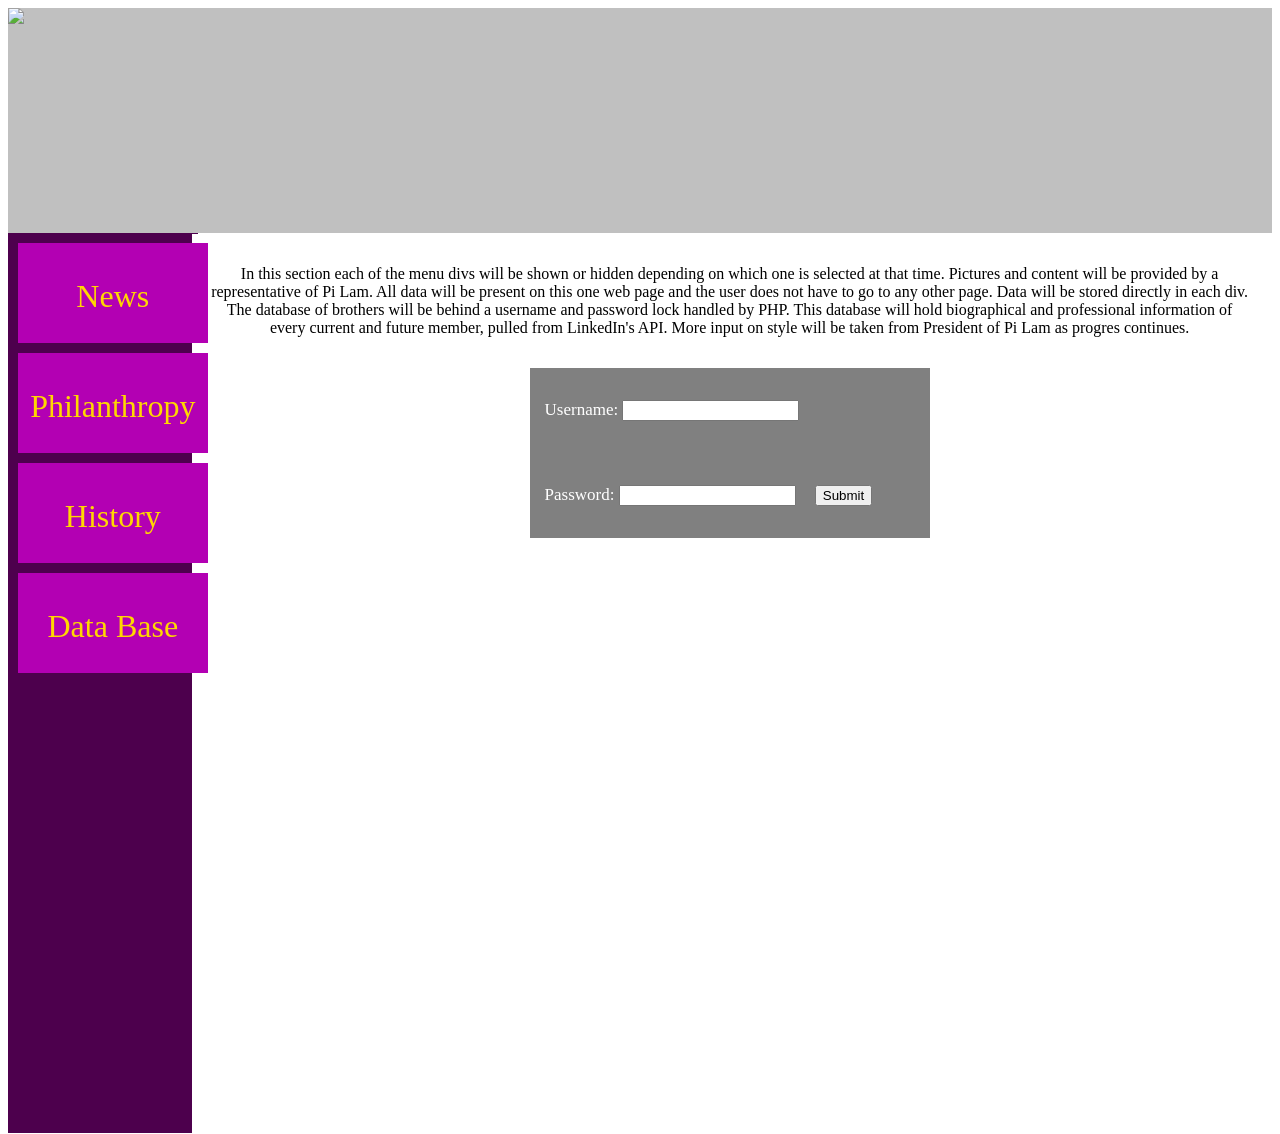
==== index.html @ f0193dd7 "Add files via upload" ====
<!DOCTYPE html>
<html>
  <head>
    <title></title>
    <link rel="stylesheet" type="text/css" href="Website.css">
  </head>
  <body>
    <div class="Header">
      <div class="Logo">
        <img src="http://www.pilambdaphi.org/atf/cf/%7B9D4C0D8C-8A79-488E-A3DE-0DA60F108B1E%7D/crest.gif" />
      </div>

    </div>
    <div class="SideBar">

      <div class="SideBarTab">
        <header class="TabName"> News </header>
      </div>
      <div class="SideBarTab">
        <header class="TabName"> Philanthropy <header>
      </div>
      <div class="SideBarTab">
        <header class="TabName"> History </header>
      </div>
      <div class="SideBarTab">
        <header class="TabName"> Data Base </header>
      </div>
    </div>

    <div class="ContentPage" id="NewsContent">
      <p>Content</p>
    </div>
    <div class="ContentPage" id="PhilanthropyContent">
      <p>Content</p>
    </div>
    <div class="ContentPage" id="HistoryContent">
      <p>Content</p>
    </div>
    <div class="ContentPage" id="DataBaseContent">
      <p> In this section each of the menu divs will be shown or hidden depending on which one is selected at that time. Pictures and content will be provided by a representative of Pi Lam. All data will be present on this one web page and the user does not have to go to any other page. Data will be stored directly in each div. The database of brothers will be behind a username and password lock handled by PHP. This database will hold biographical and professional information of every current and future member, pulled from LinkedIn's API. More input on style will be taken from President of Pi Lam as progres continues.  </p>
      <div class="LogInContainer">
	<form id ="logIn">
	  <p class="username-password"> Username:
	    <input type="text" name="Username"></p>
	  <p class="username-password">  Password:
	    <input type="text" name="Pasword"></p>
	  <input class="button" type="submit" value="Submit">
	</form>
      </div>
    </div>
  </body>
  <script src="homepageTabs.js"> </script>
</html>
---- Website.css ----
html, body {
  height: 100%;
}

.Header {
  width: 100%;
  height: 25%;
  background-color: #c0c0c0;
  float: left;
  z-index: 3;

}

.Logo {
  position: absolute;
  height: 100%;
  width: auto;
  text-align: center;
}

.SideBar {
  display: inline-block;
  height: 100%;
  width: 15%;
  float: left;
  background-color: #4d004d;
  z-index: 2;
}

.SideBarTab {
  position: relative;
  background-color: #b300b3;
  margin: 10px;
  width: 100%;
  height: 100px;
  text-align: center;
  z-index: 1;
}

.TabName {
 
   color: gold;
   font-size: 2.5vw;
   padding-top: 35px;
 }


.ContentPage {
  position: absolute;
  top: 26%;
  left: 15%;
  background-color: white;
  height: 100%;
  width: 84%;
  z-index: 0;
}
.ContentPage P{
    padding: 15px;
    text-align: center;
}

.LogInContainer{
    width:400px;
    position: relative;
    margin:auto;
    border:5 px;
    background-color: grey;
}
.button{
    margin:auto;
}
.username-password{
    padding: 5px;
    color:white;
    font-size: 17px;
    display:inline-block;
}

.isHidden{
    visibility: hidden;
}
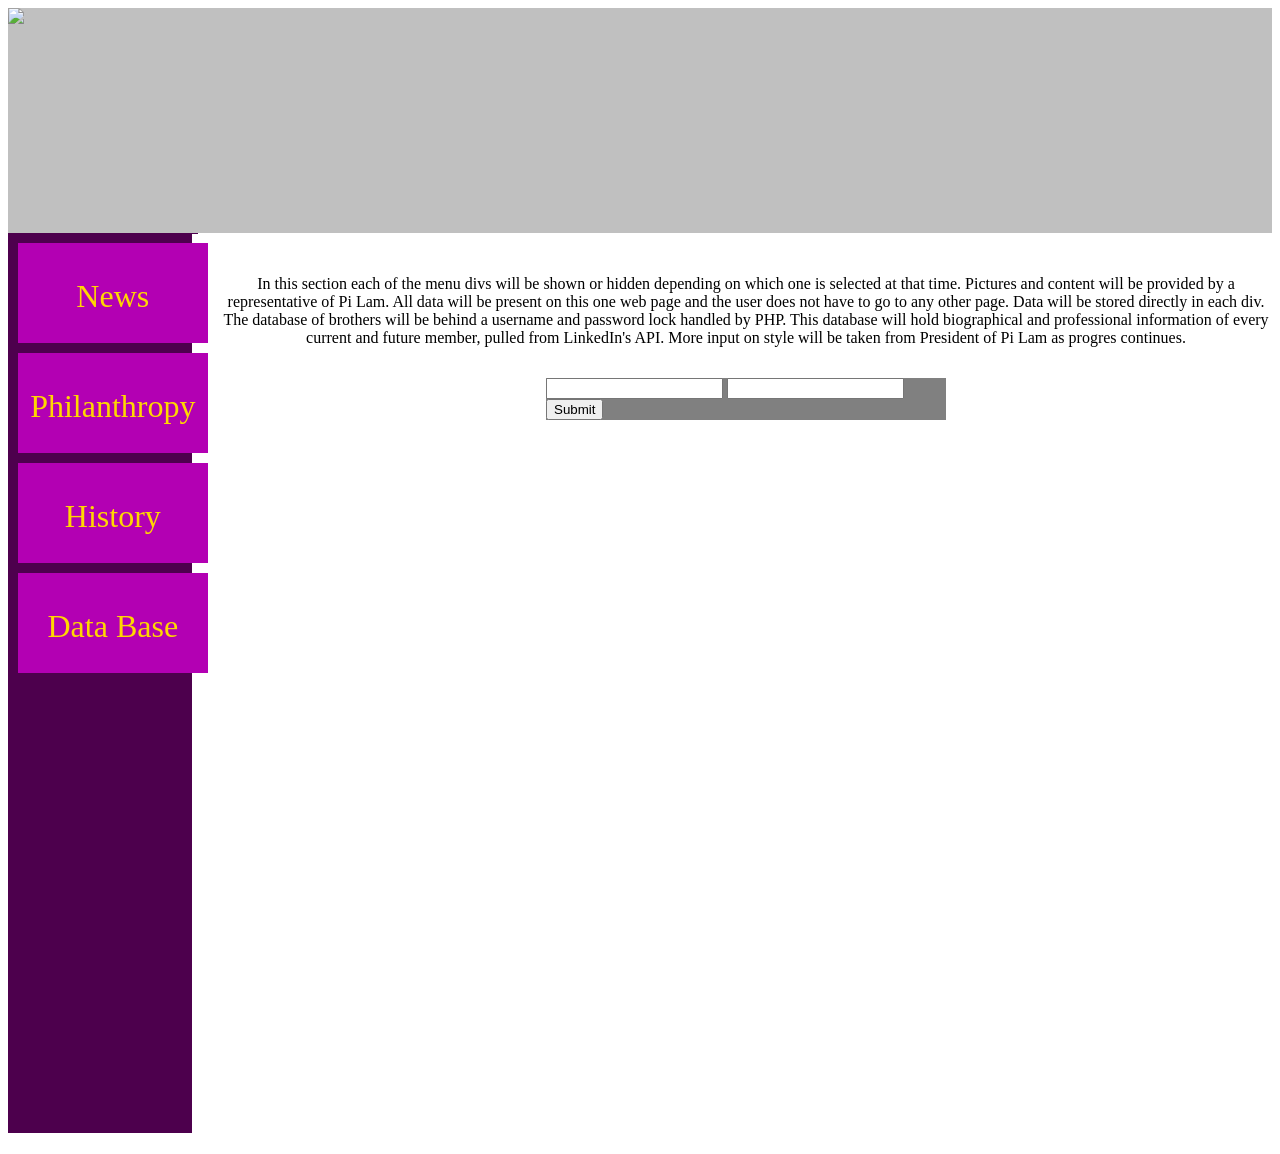
==== commit 1e6870ae: "Add files via upload" ====
--- a/index.html
+++ b/index.html
@@ -13,41 +13,57 @@
     </div>
     <div class="SideBar">
 
-      <div class="SideBarTab">
-        <header class="TabName"> News </header>
+      <div data-content="NewsContent" class="SideBarTab">
+        <header  class="TabName"> News </header>
       </div>
-      <div class="SideBarTab">
+      <div data-content="PhilanthropyContent" class="SideBarTab">
         <header class="TabName"> Philanthropy <header>
       </div>
-      <div class="SideBarTab">
+      <div data-content="HistoryContent" class="SideBarTab">
         <header class="TabName"> History </header>
       </div>
-      <div class="SideBarTab">
+      <div data-content="DataBaseContent" class="SideBarTab">
         <header class="TabName"> Data Base </header>
       </div>
     </div>
 
     <div class="ContentPage" id="NewsContent">
-      <p>Content</p>
+      <p>Lorem ipsum dolor sit amet, consectetur adipiscing elit. Duis consectetur quis lacus quis malesuada. Duis lacus ex, efficitur id feugiat et, efficitur sit amet nisl. Nulla ac ipsum bibendum, semper justo sed, ultricies tortor. Sed pulvinar lorem et sodales fringilla. Suspendisse gravida lacus at egestas efficitur. Donec ullamcorper, urna non volutpat faucibus, diam nisi dignissim neque, varius tempor leo felis sit amet sem. Nullam posuere, tellus ut pretium interdum, ex ligula mattis mauris, non venenatis leo ante et libero. Nunc dictum, enim consequat porta volutpat, tellus massa tempor mauris, quis tempor justo nunc at sem. Cras aliquet, ex non cursus tristique, risus dui egestas turpis, sed consequat neque quam hendrerit tortor. Mauris interdum arcu sed fermentum viverra. Mauris malesuada nec tortor in mollis. Fusce et massa a dolor rhoncus venenatis nec non nibh. Vestibulum sollicitudin urna vitae ornare consectetur.
+	+
+	+Etiam vestibulum nisl eu odio molestie ullamcorper. Donec vel ultrices sapien. Sed id tortor dui. Maecenas elementum turpis felis, vitae dignissim libero sagittis quis. Vivamus dictum facilisis tristique. Donec vestibulum, urna sed porttitor ultricies, est est consectetur orci, vitae vulputate neque ipsum at tortor. Praesent pretium lorem in turpis ullamcorper, eget pulvinar tortor dapibus. Mauris nisi lacus, faucibus eu imperdiet sed, auctor volutpat ex. Nulla scelerisque efficitur metus at tincidunt. Pellentesque id velit id tellus placerat placerat.
+	+
+       +Etiam nunc felis, vehicula ac luctus non, vehicula ac diam. Etiam sit amet libero eget urna tempor interdum. Ut id porttitor massa. Nam sed nisl purus. Nulla congue nulla ac orci commodo consectetur. Nam pretium lorem vel nisl egestas, vel sagittis metus vestibulum. Aliquam erat volutpat. Suspendisse pulvinar dui lorem, a vehicula ipsum feugiat at. Ut feugiat lacinia risus, ut euismod augue consequat vel. Nullam vel convallis arcu, ac lacinia nisl.</p>
     </div>
     <div class="ContentPage" id="PhilanthropyContent">
-      <p>Content</p>
+      <p>Lorem ipsum dolor sit amet, consectetur adipiscing elit.
+	+Curabitur scelerisque urna ut nisi tristique efficitur et volutpat tortor.
+	+Quisque a leo eleifend, elementum mauris ut, hendrerit augue.
+	+Morbi tristique magna eget convallis tincidunt.
+	+Aliquam vitae magna tincidunt, posuere nulla viverra, placerat metus.
+	+Mauris aliquet mauris ut sapien blandit fringilla.
+	+Ut placerat libero consequat sodales semper.
+	+Sed ut diam vulputate mi aliquet faucibus vitae vel ipsum.
+	+Sed hendrerit sapien nec enim dictum dapibus.
+       +Nullam vulputate nibh in nibh varius, non hendrerit enim congue.Content</p>
     </div>
     <div class="ContentPage" id="HistoryContent">
-      <p>Content</p>
+      <p>Vestibulum vitae sodales tellus. Ut a mattis odio, sit amet interdum erat. Sed non semper ex, non dignissim dolor. Donec ac nisl eros. Morbi eleifend elementum est.</p>
     </div>
+    <!-- This script checks for a username cookie -->
+    <!-- <script src="cookieCheck.js"> </script> -->
+
     <div class="ContentPage" id="DataBaseContent">
+      <table id="directory"></table>
       <p> In this section each of the menu divs will be shown or hidden depending on which one is selected at that time. Pictures and content will be provided by a representative of Pi Lam. All data will be present on this one web page and the user does not have to go to any other page. Data will be stored directly in each div. The database of brothers will be behind a username and password lock handled by PHP. This database will hold biographical and professional information of every current and future member, pulled from LinkedIn's API. More input on style will be taken from President of Pi Lam as progres continues.  </p>
       <div class="LogInContainer">
-	<form id ="logIn">
-	  <p class="username-password"> Username:
-	    <input type="text" name="Username"></p>
-	  <p class="username-password">  Password:
-	    <input type="text" name="Pasword"></p>
+	<form id ="logIn" action="#" method="post">
+	    <input id="Username" type="text" name="username">
+	    <input id="Password" type="text" name="password">
 	  <input class="button" type="submit" value="Submit">
 	</form>
       </div>
     </div>
   </body>
   <script src="homepageTabs.js"> </script>
+  <script src="LoadDirectory.js"> </script>
 </html>
--- a/Website.css
+++ b/Website.css
@@ -38,7 +38,7 @@
 }
 
 .TabName {
- 
+
    color: gold;
    font-size: 2.5vw;
    padding-top: 35px;
@@ -51,8 +51,9 @@
   left: 15%;
   background-color: white;
   height: 100%;
-  width: 84%;
+  width: 85%;
   z-index: 0;
+  padding: 10px;
 }
 .ContentPage P{
     padding: 15px;
@@ -78,4 +79,4 @@
 
 .isHidden{
     visibility: hidden;
-}+}
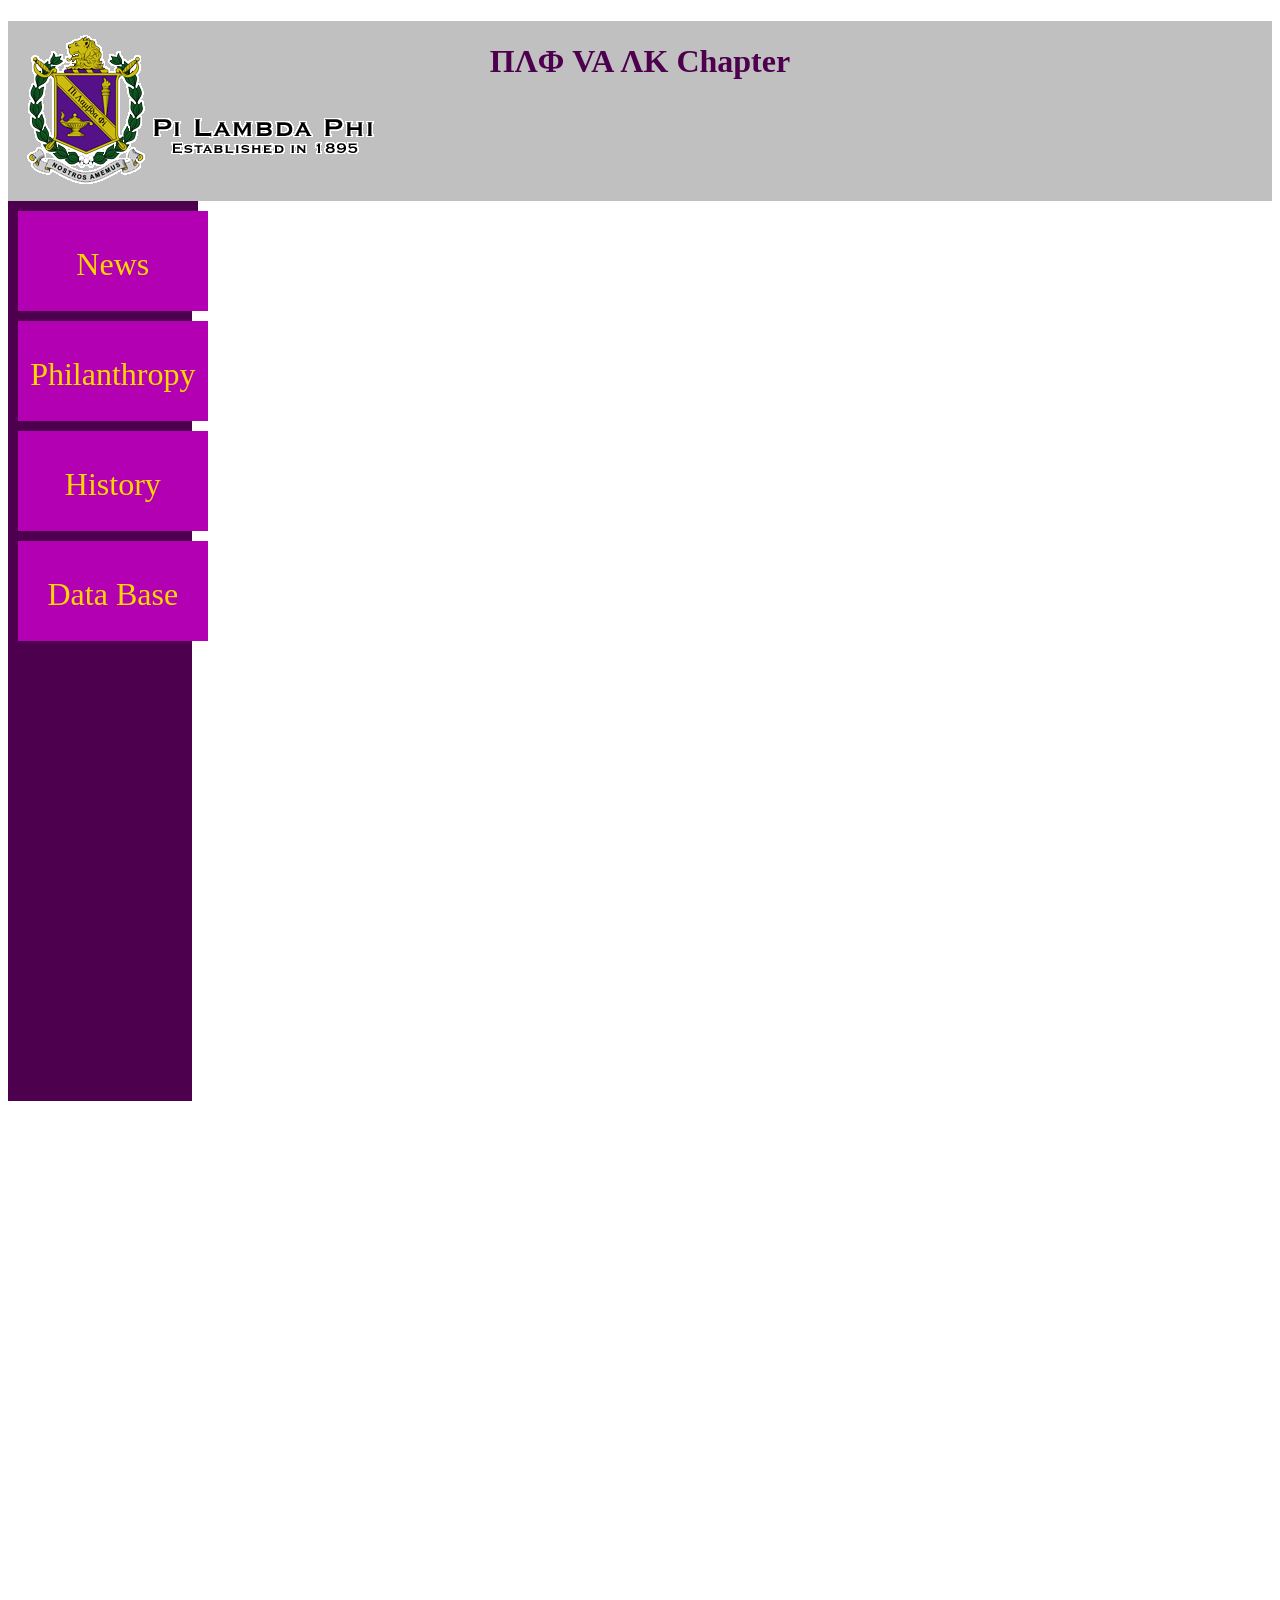
==== commit 65e6a194: "Add files via upload nice nice" ====
--- a/index.html
+++ b/index.html
@@ -1,18 +1,23 @@
 <!DOCTYPE html>
 <html>
   <head>
-    <title></title>
-    <link rel="stylesheet" type="text/css" href="Website.css">
+    <title>&#928&#923&#934 &#923&#922 </title>
+    <link rel="stylesheet" type="text/css" href="css/stylesheetMain.css">
+    
   </head>
   <body>
+    <!--Container div for header menu --> 
     <div class="Header">
       <div class="Logo">
-        <img src="http://www.pilambdaphi.org/atf/cf/%7B9D4C0D8C-8A79-488E-A3DE-0DA60F108B1E%7D/crest.gif" />
+        <img src="images/logo.gif" />
+
       </div>
-
+      
+      <h1> &#928&#923&#934 VA &#923&#922 Chapter</h1> 
     </div>
+    
+    <!-- The below div acts are the container and side menu for buttons --> 
     <div class="SideBar">
-
       <div data-content="NewsContent" class="SideBarTab">
         <header  class="TabName"> News </header>
       </div>
@@ -28,42 +33,37 @@
     </div>
 
     <div class="ContentPage" id="NewsContent">
-      <p>Lorem ipsum dolor sit amet, consectetur adipiscing elit. Duis consectetur quis lacus quis malesuada. Duis lacus ex, efficitur id feugiat et, efficitur sit amet nisl. Nulla ac ipsum bibendum, semper justo sed, ultricies tortor. Sed pulvinar lorem et sodales fringilla. Suspendisse gravida lacus at egestas efficitur. Donec ullamcorper, urna non volutpat faucibus, diam nisi dignissim neque, varius tempor leo felis sit amet sem. Nullam posuere, tellus ut pretium interdum, ex ligula mattis mauris, non venenatis leo ante et libero. Nunc dictum, enim consequat porta volutpat, tellus massa tempor mauris, quis tempor justo nunc at sem. Cras aliquet, ex non cursus tristique, risus dui egestas turpis, sed consequat neque quam hendrerit tortor. Mauris interdum arcu sed fermentum viverra. Mauris malesuada nec tortor in mollis. Fusce et massa a dolor rhoncus venenatis nec non nibh. Vestibulum sollicitudin urna vitae ornare consectetur.
-	+
-	+Etiam vestibulum nisl eu odio molestie ullamcorper. Donec vel ultrices sapien. Sed id tortor dui. Maecenas elementum turpis felis, vitae dignissim libero sagittis quis. Vivamus dictum facilisis tristique. Donec vestibulum, urna sed porttitor ultricies, est est consectetur orci, vitae vulputate neque ipsum at tortor. Praesent pretium lorem in turpis ullamcorper, eget pulvinar tortor dapibus. Mauris nisi lacus, faucibus eu imperdiet sed, auctor volutpat ex. Nulla scelerisque efficitur metus at tincidunt. Pellentesque id velit id tellus placerat placerat.
-	+
-       +Etiam nunc felis, vehicula ac luctus non, vehicula ac diam. Etiam sit amet libero eget urna tempor interdum. Ut id porttitor massa. Nam sed nisl purus. Nulla congue nulla ac orci commodo consectetur. Nam pretium lorem vel nisl egestas, vel sagittis metus vestibulum. Aliquam erat volutpat. Suspendisse pulvinar dui lorem, a vehicula ipsum feugiat at. Ut feugiat lacinia risus, ut euismod augue consequat vel. Nullam vel convallis arcu, ac lacinia nisl.</p>
+      <p></p>
     </div>
-    <div class="ContentPage" id="PhilanthropyContent">
-      <p>Lorem ipsum dolor sit amet, consectetur adipiscing elit.
-	+Curabitur scelerisque urna ut nisi tristique efficitur et volutpat tortor.
-	+Quisque a leo eleifend, elementum mauris ut, hendrerit augue.
-	+Morbi tristique magna eget convallis tincidunt.
-	+Aliquam vitae magna tincidunt, posuere nulla viverra, placerat metus.
-	+Mauris aliquet mauris ut sapien blandit fringilla.
-	+Ut placerat libero consequat sodales semper.
-	+Sed ut diam vulputate mi aliquet faucibus vitae vel ipsum.
-	+Sed hendrerit sapien nec enim dictum dapibus.
-       +Nullam vulputate nibh in nibh varius, non hendrerit enim congue.Content</p>
+    <div class="isHidden" id="PhilanthropyContent">
+      <h1> Our Philanthropy: </h1>
+      <p>
+</p>
     </div>
-    <div class="ContentPage" id="HistoryContent">
-      <p>Vestibulum vitae sodales tellus. Ut a mattis odio, sit amet interdum erat. Sed non semper ex, non dignissim dolor. Donec ac nisl eros. Morbi eleifend elementum est.</p>
+    
+    <!-- Content div that will display historical imformation about friternity--> 
+    <div class="isHidden" id="HistoryContent">
+      <h1> National History: </h1>
+      <div id="founders">
+	<img src="images/Werner.jpg" />
+	<img src="images/Levy.jpg" />
+	<img src="images/Fisher.jpg" />
+	<p style="margin:0px;  color:#4d004d;" > Frederick Werner   Louis Levy   Henry Fisher </p> 
     </div>
-    <!-- This script checks for a username cookie -->
-    <!-- <script src="cookieCheck.js"> </script> -->
+      <p>Phi Lambda Phi national fraternity was founded in 1895 at Yale University by Frederick Manfred Werner, Louis Samter Levy, and Henry Mark Fisher. These three men had previously been denied admittance into other college fraternities on the basis of their religious backgrounds.  From their denial came the fundamental Ideals of Phi Lambda Phi. Pi Lam was the first national non-sectarian fraternity, accepting men on the basis of good character regardless of race and religion.
+	More national history at:  <a href="http://www.pilambdaphi.org/"> pilambdaphi.org</a> </p>
+      <h1> Chapter History: </h1>
+      <p>  VA &#923&#922 was refounded in 2012 </p>
 
-    <div class="ContentPage" id="DataBaseContent">
-      <table id="directory"></table>
-      <p> In this section each of the menu divs will be shown or hidden depending on which one is selected at that time. Pictures and content will be provided by a representative of Pi Lam. All data will be present on this one web page and the user does not have to go to any other page. Data will be stored directly in each div. The database of brothers will be behind a username and password lock handled by PHP. This database will hold biographical and professional information of every current and future member, pulled from LinkedIn's API. More input on style will be taken from President of Pi Lam as progres continues.  </p>
-      <div class="LogInContainer">
-	<form id ="logIn" action="#" method="post">
-	    <input id="Username" type="text" name="username">
-	    <input id="Password" type="text" name="password">
-	  <input class="button" type="submit" value="Submit">
-	</form>
-      </div>
     </div>
+    
+     <!-- Content div that will display database of brothers--> 
+     <div class="isHidden" id="DataBaseContent">
+       <h1> Current Active Brothers: </h1> 
+       <table id="directory"></table>
+     </div>
+     
   </body>
-  <script src="homepageTabs.js"> </script>
-  <script src="LoadDirectory.js"> </script>
+  <script src="javascript/tabController.js"> </script>
+  <script src="javascript/loadDirectory.js"> </script>
 </html>
--- a/css/stylesheetMain.css
+++ b/css/stylesheetMain.css
@@ -0,0 +1,113 @@
+html, body {
+  height: 100%;
+}
+
+.Header {
+  width: 100%;
+  height: 20%;
+  background-color: #c0c0c0;
+  float: left;
+  z-index: 3;
+}
+
+.Header h1{
+    color:#4d004d;
+    text-align:center;
+}
+
+.Logo {
+  position: absolute;
+  height: 100%;
+  width: auto;
+  text-align: center;
+}
+
+.SideBar {
+  display: inline-block;
+  height: 100%;
+  width: 15%;
+  float: left;
+  background-color: #4d004d;
+  z-index: 2;
+}
+
+.SideBarTab {
+  position: relative;
+  background-color: #b300b3;
+  margin: 10px;
+  width: 100%;
+  height: 100px;
+  text-align: center;
+  z-index: 1;
+}
+
+.TabName {
+   color: gold;
+   font-size: 2.5vw;
+   padding-top: 35px;
+ }
+
+
+.ContentPage {
+  position: absolute;
+  top: 26%;
+  left: 15%;
+  background-color: white;
+  height: 100%;
+  width: 85%;
+  padding: 25px;
+  z-index: 0;
+}
+
+.ContentPage div{
+    float: right;
+    padding: 15px;
+    display:inline;
+
+}
+
+.ContentPage h1{
+    display: inline-block;
+    text-decoration: underline;
+    color: #b58828;
+}
+
+.ContentPage P{
+    font-size:18px;
+    text-align: center;
+}
+
+.LogInContainer{
+    width:400px;
+    position: relative;
+    margin:auto;
+    border:5 px;
+    background-color: grey;
+}
+
+.button{
+    margin:auto;
+}
+
+.username-password{
+    padding: 5px;
+    color:white;
+    font-size: 20px;
+    display:inline-block;
+}
+
+.isHidden{
+    visibility: hidden;
+}
+
+table, th, td{
+    margin: auto;
+    text-align: center;
+    font-size: 26px;
+    border: 1px solid black;
+    border-collapse: collapse;
+    padding-left: 20px;
+    padding-right: 20px;
+    padding-top: 5px;
+    padding-bottom: 5px;
+}
